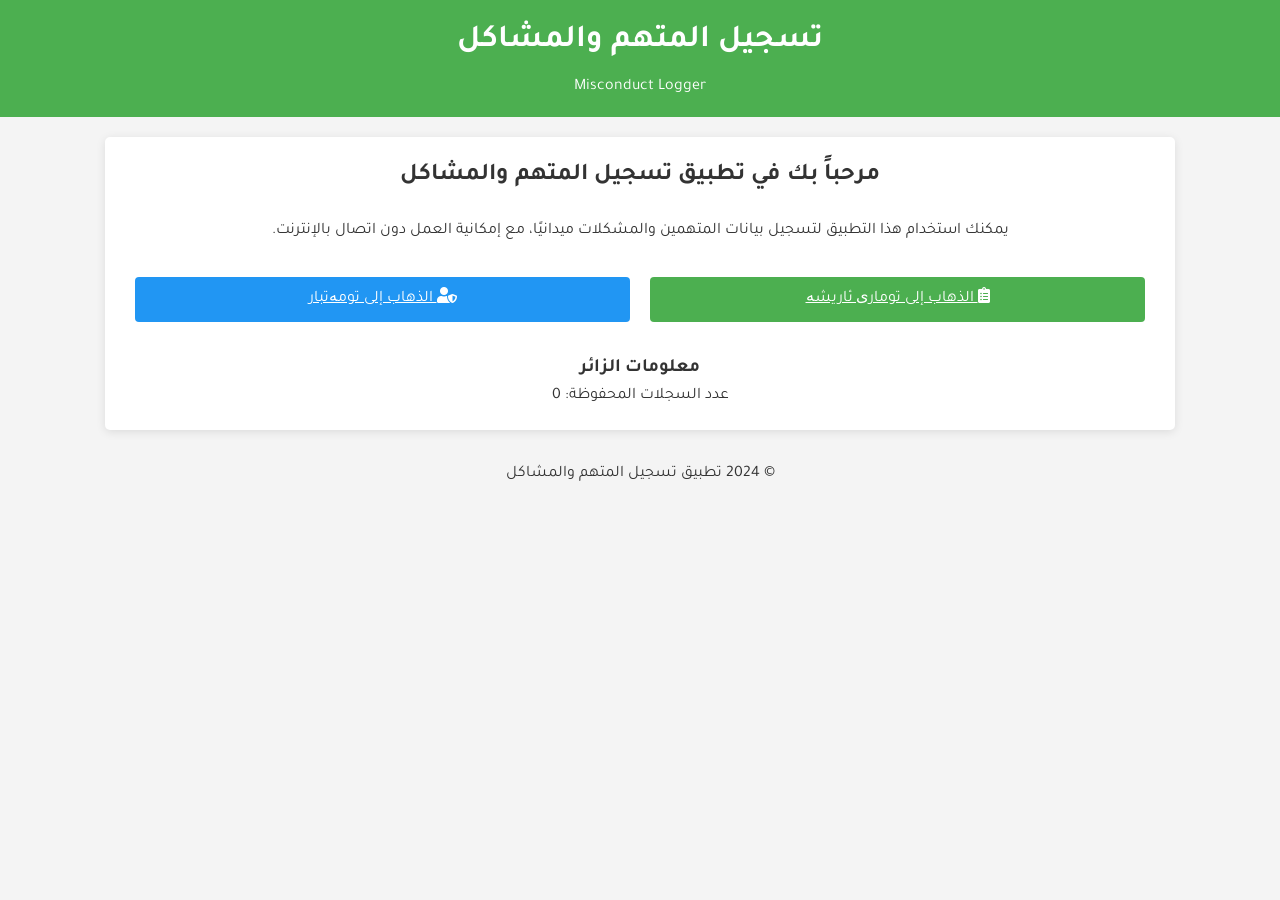
==== index.html @ cbb002c0 "Add files via upload" ====
<!DOCTYPE html>
<html lang="ar" dir="rtl">
<head>
  <meta charset="UTF-8">
  <meta name="viewport" content="width=device-width, initial-scale=1.0">
  <title>تسجيل المتهم والمشاكل</title>
  <link rel="stylesheet" href="css/style.css">
  <link rel="manifest" href="manifest.json">
  <link rel="stylesheet" href="https://cdnjs.cloudflare.com/ajax/libs/font-awesome/5.15.4/css/all.min.css">
  <link href="https://fonts.googleapis.com/css2?family=Tajawal:wght@400;500;700&display=swap" rel="stylesheet">
  <meta name="theme-color" content="#4CAF50">
  <meta name="description" content="تطبيق لإدخال بيانات المتهمين والمشكلات ميدانيًا">
</head>
<body>
  <header>
    <div class="container">
      <h1>تسجيل المتهم والمشاكل</h1>
      <p>Misconduct Logger</p>
    </div>
  </header>

  <main class="container">
    <div class="form-container text-center">
      <h2 class="mb-3">مرحباً بك في تطبيق تسجيل المتهم والمشاكل</h2>
      <p class="mb-3">يمكنك استخدام هذا التطبيق لتسجيل بيانات المتهمين والمشكلات ميدانيًا، مع إمكانية العمل دون اتصال بالإنترنت.</p>
      
      <div class="d-flex justify-between mt-4">
        <a href="tomary-areshe.html" class="btn btn-primary" style="flex: 1; margin: 0 10px;">
          <i class="fas fa-clipboard-list"></i> الذهاب إلى توماری ئاريشە
        </a>
        <a href="tomary-tomatbar.html" class="btn btn-secondary" style="flex: 1; margin: 0 10px;">
          <i class="fas fa-user-shield"></i> الذهاب إلى تومەتبار
        </a>
      </div>
      
      <div class="mt-4" id="visitor-info">
        <h3>معلومات الزائر</h3>
        <p>عدد السجلات المحفوظة: <span id="records-count">0</span></p>
      </div>
    </div>
  </main>

  <footer class="text-center mt-4">
    <div class="container">
      <p>&copy; 2024 تطبيق تسجيل المتهم والمشاكل</p>
    </div>
  </footer>

  <script src="js/app.js"></script>
  <script>
    // Update records count
    document.addEventListener('DOMContentLoaded', () => {
      const records = localStorage.getItem('tomaryAresheRecords');
      const recordsCount = records ? JSON.parse(records).length : 0;
      document.getElementById('records-count').textContent = recordsCount;
    });
  </script>
</body>
</html>
---- css/style.css ----
/* Main Styles for Misconduct Logger App */
:root {
  --primary-color: #4CAF50;
  --secondary-color: #2196F3;
  --danger-color: #f44336;
  --warning-color: #ff9800;
  --dark-color: #333;
  --light-color: #f4f4f4;
  --success-color: #28a745;
  --border-color: #ddd;
}

* {
  box-sizing: border-box;
  margin: 0;
  padding: 0;
}

body {
  font-family: 'Tajawal', 'Segoe UI', Tahoma, Geneva, Verdana, sans-serif;
  line-height: 1.6;
  background-color: var(--light-color);
  color: var(--dark-color);
  direction: rtl;
  text-align: right;
}

.container {
  max-width: 1100px;
  margin: 0 auto;
  padding: 0 15px;
}

/* Header Styles */
header {
  background-color: var(--primary-color);
  color: white;
  padding: 1rem 0;
  text-align: center;
}

header h1 {
  margin-bottom: 0.5rem;
}

/* Navigation */
.nav {
  display: flex;
  justify-content: center;
  background-color: var(--dark-color);
  padding: 0.5rem;
}

.nav a {
  color: white;
  padding: 0.5rem 1rem;
  margin: 0 0.5rem;
  text-decoration: none;
  border-radius: 5px;
  transition: background-color 0.3s;
}

.nav a:hover {
  background-color: var(--primary-color);
}

/* Form Styles */
.form-container {
  background-color: white;
  border-radius: 5px;
  box-shadow: 0 2px 10px rgba(0, 0, 0, 0.1);
  padding: 20px;
  margin: 20px 0;
}

.form-group {
  margin-bottom: 15px;
}

.form-group label {
  display: block;
  margin-bottom: 5px;
  font-weight: bold;
}

.form-control {
  width: 100%;
  padding: 10px;
  border: 1px solid var(--border-color);
  border-radius: 4px;
  font-size: 16px;
}

.form-control:focus {
  outline: none;
  border-color: var(--primary-color);
  box-shadow: 0 0 0 2px rgba(76, 175, 80, 0.25);
}

/* Person Card Styles */
.person-card {
  background-color: white;
  border-radius: 5px;
  box-shadow: 0 2px 5px rgba(0, 0, 0, 0.1);
  padding: 15px;
  margin-bottom: 20px;
  position: relative;
}

.person-card-header {
  display: flex;
  justify-content: space-between;
  align-items: center;
  margin-bottom: 10px;
  border-bottom: 1px solid var(--border-color);
  padding-bottom: 10px;
}

.person-card-title {
  font-size: 18px;
  font-weight: bold;
}

.person-card-body {
  display: flex;
  flex-wrap: wrap;
}

.person-card-body .form-group {
  flex: 1 0 50%;
  padding: 0 5px;
}

.person-photo-container {
  width: 150px;
  height: 150px;
  margin-bottom: 10px;
  border: 1px dashed var(--border-color);
  display: flex;
  justify-content: center;
  align-items: center;
  overflow: hidden;
}

.person-photo-preview {
  max-width: 100%;
  max-height: 100%;
  display: none;
}

.remove-person-btn {
  position: absolute;
  top: 10px;
  left: 10px;
  background-color: var(--danger-color);
  color: white;
  border: none;
  border-radius: 50%;
  width: 30px;
  height: 30px;
  display: flex;
  justify-content: center;
  align-items: center;
  cursor: pointer;
}

/* Button Styles */
.btn {
  display: inline-block;
  padding: 10px 15px;
  border: none;
  border-radius: 4px;
  cursor: pointer;
  font-size: 16px;
  text-align: center;
  transition: background-color 0.3s, transform 0.1s;
}

.btn:hover {
  opacity: 0.9;
}

.btn:active {
  transform: scale(0.98);
}

.btn-primary {
  background-color: var(--primary-color);
  color: white;
}

.btn-secondary {
  background-color: var(--secondary-color);
  color: white;
}

.btn-danger {
  background-color: var(--danger-color);
  color: white;
}

.btn-warning {
  background-color: var(--warning-color);
  color: white;
}

.btn-success {
  background-color: var(--success-color);
  color: white;
}

.btn-block {
  display: block;
  width: 100%;
}

/* Modal Styles */
.modal {
  display: none;
  position: fixed;
  z-index: 1000;
  left: 0;
  top: 0;
  width: 100%;
  height: 100%;
  overflow: auto;
  background-color: rgba(0, 0, 0, 0.5);
}

.modal-content {
  background-color: white;
  margin: 10% auto;
  padding: 20px;
  border-radius: 5px;
  max-width: 600px;
  box-shadow: 0 5px 15px rgba(0, 0, 0, 0.3);
  position: relative;
}

.close-modal {
  position: absolute;
  top: 10px;
  left: 10px;
  font-size: 24px;
  cursor: pointer;
}

/* Records List Styles */
.records-list {
  list-style: none;
  margin: 0;
  padding: 0;
}

.record-item {
  padding: 10px;
  border-bottom: 1px solid var(--border-color);
  cursor: pointer;
}

.record-item:hover {
  background-color: var(--light-color);
}

.search-container {
  margin-bottom: 15px;
}

.search-input {
  width: 100%;
  padding: 10px;
  border: 1px solid var(--border-color);
  border-radius: 4px;
  font-size: 16px;
}

/* Record Card Styles */
.record-card {
  background-color: white;
  border-radius: 5px;
  box-shadow: 0 2px 5px rgba(0, 0, 0, 0.1);
  padding: 15px;
  margin-bottom: 20px;
}

.record-card-header {
  border-bottom: 1px solid var(--border-color);
  padding-bottom: 10px;
  margin-bottom: 10px;
}

.record-card-title {
  font-size: 18px;
  font-weight: bold;
}

.record-card-body {
  display: flex;
  flex-wrap: wrap;
}

.record-card-body .info-group {
  flex: 1 0 50%;
  padding: 5px;
}

.info-label {
  font-weight: bold;
  margin-bottom: 3px;
}

.info-value {
  margin-bottom: 10px;
}

/* Responsive Styles */
@media (max-width: 768px) {
  .person-card-body .form-group,
  .record-card-body .info-group {
    flex: 1 0 100%;
  }
  
  .modal-content {
    margin: 5% auto;
    width: 95%;
  }
}

/* Utility Classes */
.text-center {
  text-align: center;
}

.mt-1 { margin-top: 0.5rem; }
.mt-2 { margin-top: 1rem; }
.mt-3 { margin-top: 1.5rem; }
.mt-4 { margin-top: 2rem; }

.mb-1 { margin-bottom: 0.5rem; }
.mb-2 { margin-bottom: 1rem; }
.mb-3 { margin-bottom: 1.5rem; }
.mb-4 { margin-bottom: 2rem; }

.d-flex {
  display: flex;
}

.justify-between {
  justify-content: space-between;
}

.align-center {
  align-items: center;
}

.flex-wrap {
  flex-wrap: wrap;
}
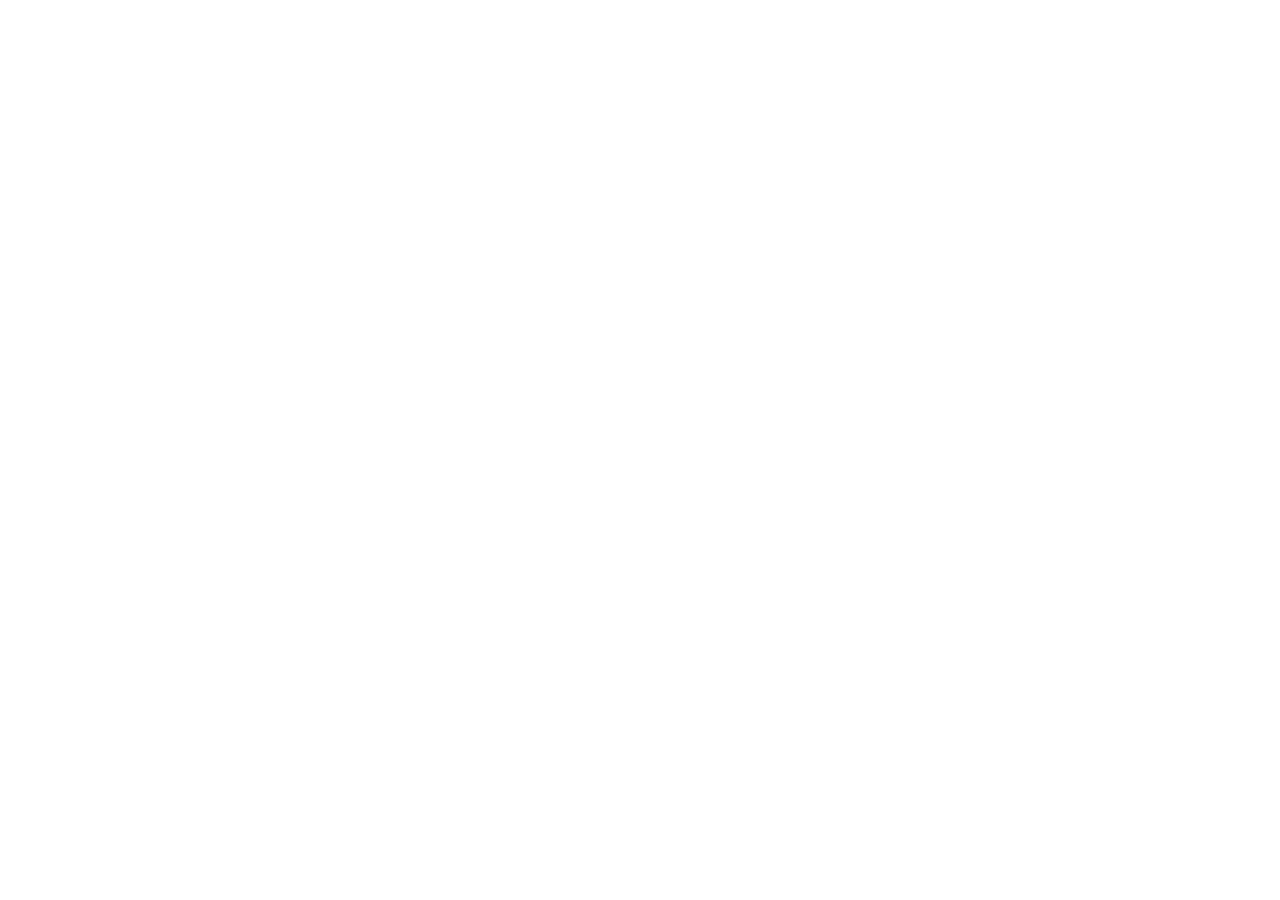
==== commit d0e754bf: "Add files via upload" ====
--- a/index.html
+++ b/index.html
@@ -1,59 +1,26 @@
+
 <!DOCTYPE html>
-<html lang="ar" dir="rtl">
-<head>
-  <meta charset="UTF-8">
-  <meta name="viewport" content="width=device-width, initial-scale=1.0">
-  <title>تسجيل المتهم والمشاكل</title>
-  <link rel="stylesheet" href="css/style.css">
-  <link rel="manifest" href="manifest.json">
-  <link rel="stylesheet" href="https://cdnjs.cloudflare.com/ajax/libs/font-awesome/5.15.4/css/all.min.css">
-  <link href="https://fonts.googleapis.com/css2?family=Tajawal:wght@400;500;700&display=swap" rel="stylesheet">
-  <meta name="theme-color" content="#4CAF50">
-  <meta name="description" content="تطبيق لإدخال بيانات المتهمين والمشكلات ميدانيًا">
+<html lang="en">
+  <head>
+    <meta charset="UTF-8" />
+    <link rel="icon" type="image/svg+xml" href="/vite.svg" />
+    <meta name="viewport" content="width=device-width, initial-scale=1.0" />
+    <title>Kaar Super Logo Generator</title>
+    <script src="https://cdn.tailwindcss.com"></script>
+  <script type="importmap">
+{
+  "imports": {
+    "@google/genai": "https://aistudiocdn.com/@google/genai@^1.19.0",
+    "react-dom/": "https://aistudiocdn.com/react-dom@^19.1.1/",
+    "react/": "https://aistudiocdn.com/react@^19.1.1/",
+    "react": "https://aistudiocdn.com/react@^19.1.1"
+  }
+}
+</script>
+<link rel="stylesheet" href="/index.css">
 </head>
-<body>
-  <header>
-    <div class="container">
-      <h1>تسجيل المتهم والمشاكل</h1>
-      <p>Misconduct Logger</p>
-    </div>
-  </header>
-
-  <main class="container">
-    <div class="form-container text-center">
-      <h2 class="mb-3">مرحباً بك في تطبيق تسجيل المتهم والمشاكل</h2>
-      <p class="mb-3">يمكنك استخدام هذا التطبيق لتسجيل بيانات المتهمين والمشكلات ميدانيًا، مع إمكانية العمل دون اتصال بالإنترنت.</p>
-      
-      <div class="d-flex justify-between mt-4">
-        <a href="tomary-areshe.html" class="btn btn-primary" style="flex: 1; margin: 0 10px;">
-          <i class="fas fa-clipboard-list"></i> الذهاب إلى توماری ئاريشە
-        </a>
-        <a href="tomary-tomatbar.html" class="btn btn-secondary" style="flex: 1; margin: 0 10px;">
-          <i class="fas fa-user-shield"></i> الذهاب إلى تومەتبار
-        </a>
-      </div>
-      
-      <div class="mt-4" id="visitor-info">
-        <h3>معلومات الزائر</h3>
-        <p>عدد السجلات المحفوظة: <span id="records-count">0</span></p>
-      </div>
-    </div>
-  </main>
-
-  <footer class="text-center mt-4">
-    <div class="container">
-      <p>&copy; 2024 تطبيق تسجيل المتهم والمشاكل</p>
-    </div>
-  </footer>
-
-  <script src="js/app.js"></script>
-  <script>
-    // Update records count
-    document.addEventListener('DOMContentLoaded', () => {
-      const records = localStorage.getItem('tomaryAresheRecords');
-      const recordsCount = records ? JSON.parse(records).length : 0;
-      document.getElementById('records-count').textContent = recordsCount;
-    });
-  </script>
-</body>
-</html>+  <body class="bg-gray-900">
+    <div id="root"></div>
+    <script type="module" src="/index.tsx"></script>
+  </body>
+</html>
